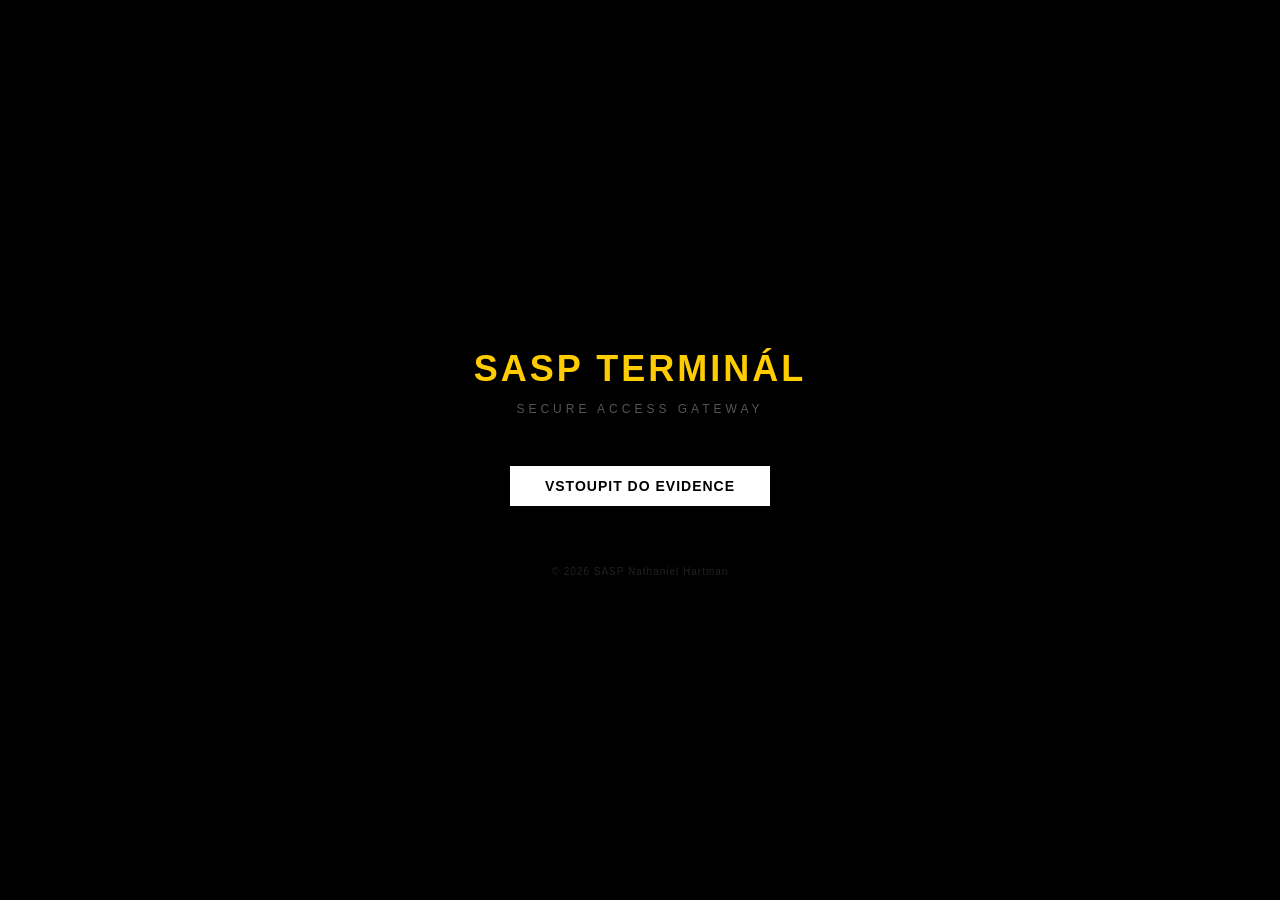
==== login.html @ 80e4af2e "add: login,style,script" ====
<!DOCTYPE html>
<html lang="cs">
<head>
    <meta charset="UTF-8">
    <meta name="viewport" content="width=device-width, initial-scale=1.0">
    <title>SASP - Přihlášení PPenal Code System</title>
    <link rel="stylesheet" href="style.css">
</head>
<body>

    <div id="loginOverlay">
        <div class="login-card">
            <h1>SASP TERMINÁL</h1>
            <p>SECURE ACCESS GATEWAY</p>
            <button class="login-btn" onclick="login()">VSTOUPIT DO EVIDENCE</button>
            <div class="copyright">
                © 2026 SASP Nathaniel Hartman
            </div>
        </div>
    </div>

    <script src="script.js"></script>
</body>
</html>
---- style.css ----
/* Základní reset */
body, html {
    margin: 0;
    padding: 0;
    width: 100%;
    height: 100vh;
    background: #000;
    font-family: 'Segoe UI', Roboto, Helvetica, Arial, sans-serif;
    overflow: hidden;
}

#loginOverlay { 
    position: fixed; 
    width: 100%; 
    height: 100%; 
    background: #000; 
    display: flex; 
    justify-content: center; 
    align-items: center; 
}

.login-card {
    text-align: center;
}

.login-card h1 {
    color: #ffcc00; 
    font-size: 36px; 
    margin-bottom: 5px; 
    letter-spacing: 3px;
    font-weight: 900;
}

.login-card p {
    color: #555; 
    font-size: 12px; 
    letter-spacing: 4px; 
    margin-bottom: 50px;
    text-transform: uppercase;
}

.login-btn {
    background: #fff; 
    color: #000; 
    border: none; 
    padding: 12px 35px;
    font-weight: 700; 
    font-size: 14px; 
    cursor: pointer;
    transition: all 0.3s ease;
    text-transform: uppercase;
    letter-spacing: 1px;
}

.login-btn:hover {
    background: #ffcc00;
    transform: translateY(-2px);
    box-shadow: 0 5px 15px rgba(255, 204, 0, 0.3);
}

.copyright {
    color: #222; 
    font-size: 10px; 
    margin-top: 60px; 
    letter-spacing: 1px;
}
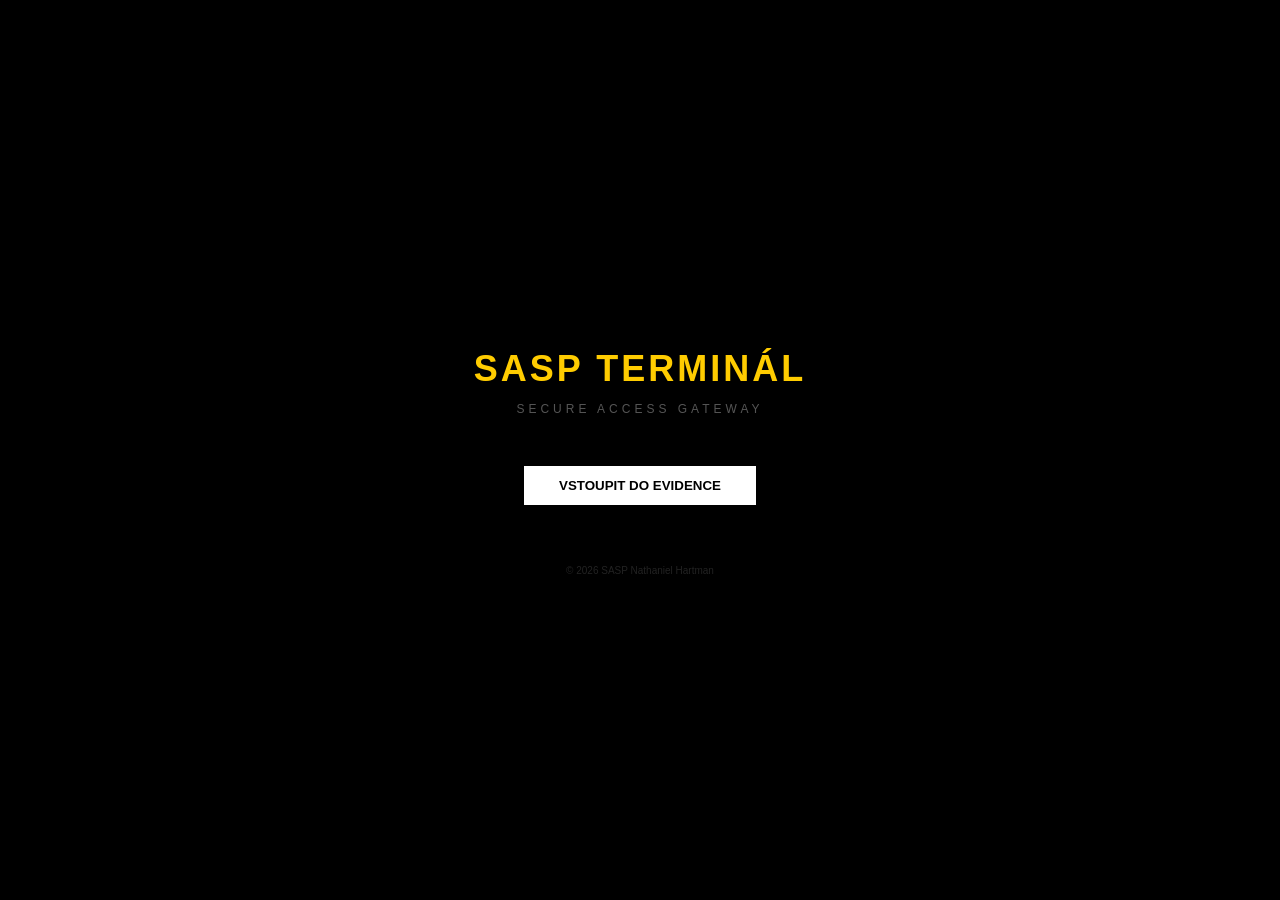
==== commit 2ab6c345: "fix mby" ====
--- a/login.html
+++ b/login.html
@@ -2,23 +2,18 @@
 <html lang="cs">
 <head>
     <meta charset="UTF-8">
-    <meta name="viewport" content="width=device-width, initial-scale=1.0">
-    <title>SASP - Přihlášení PPenal Code System</title>
+    <title>SASP - Login</title>
     <link rel="stylesheet" href="style.css">
 </head>
 <body>
-
     <div id="loginOverlay">
         <div class="login-card">
             <h1>SASP TERMINÁL</h1>
             <p>SECURE ACCESS GATEWAY</p>
             <button class="login-btn" onclick="login()">VSTOUPIT DO EVIDENCE</button>
-            <div class="copyright">
-                © 2026 SASP Nathaniel Hartman
-            </div>
+            <div class="copyright">© 2026 SASP Nathaniel Hartman</div>
         </div>
     </div>
-
     <script src="script.js"></script>
 </body>
 </html>
--- a/style.css
+++ b/style.css
@@ -1,66 +1,32 @@
-/* Základní reset */
 body, html {
-    margin: 0;
-    padding: 0;
-    width: 100%;
-    height: 100vh;
-    background: #000;
-    font-family: 'Segoe UI', Roboto, Helvetica, Arial, sans-serif;
+    margin: 0; padding: 0; width: 100%; height: 100vh;
+    background: #000; font-family: 'Segoe UI', sans-serif;
     overflow: hidden;
 }
 
 #loginOverlay { 
-    position: fixed; 
-    width: 100%; 
-    height: 100%; 
-    background: #000; 
-    display: flex; 
-    justify-content: center; 
-    align-items: center; 
+    position: fixed; width: 100%; height: 100%; background: #000; 
+    display: flex; justify-content: center; align-items: center; 
 }
 
-.login-card {
-    text-align: center;
-}
+.login-card { text-align: center; }
 
 .login-card h1 {
-    color: #ffcc00; 
-    font-size: 36px; 
-    margin-bottom: 5px; 
-    letter-spacing: 3px;
-    font-weight: 900;
+    color: #ffcc00; font-size: 36px; margin-bottom: 5px; 
+    letter-spacing: 3px; font-weight: 900;
 }
 
 .login-card p {
-    color: #555; 
-    font-size: 12px; 
-    letter-spacing: 4px; 
-    margin-bottom: 50px;
-    text-transform: uppercase;
+    color: #555; font-size: 12px; letter-spacing: 4px; 
+    margin-bottom: 50px; text-transform: uppercase;
 }
 
 .login-btn {
-    background: #fff; 
-    color: #000; 
-    border: none; 
-    padding: 12px 35px;
-    font-weight: 700; 
-    font-size: 14px; 
-    cursor: pointer;
-    transition: all 0.3s ease;
-    text-transform: uppercase;
-    letter-spacing: 1px;
+    background: #fff; color: #000; border: none; 
+    padding: 12px 35px; font-weight: 700; cursor: pointer;
+    text-transform: uppercase; transition: 0.3s;
 }
 
-.login-btn:hover {
-    background: #ffcc00;
-    transform: translateY(-2px);
-    box-shadow: 0 5px 15px rgba(255, 204, 0, 0.3);
-}
+.login-btn:hover { background: #ffcc00; transform: scale(1.05); }
 
-.copyright {
-    color: #222; 
-    font-size: 10px; 
-    margin-top: 60px; 
-    letter-spacing: 1px;
-}+.copyright { color: #222; font-size: 10px; margin-top: 60px; }
